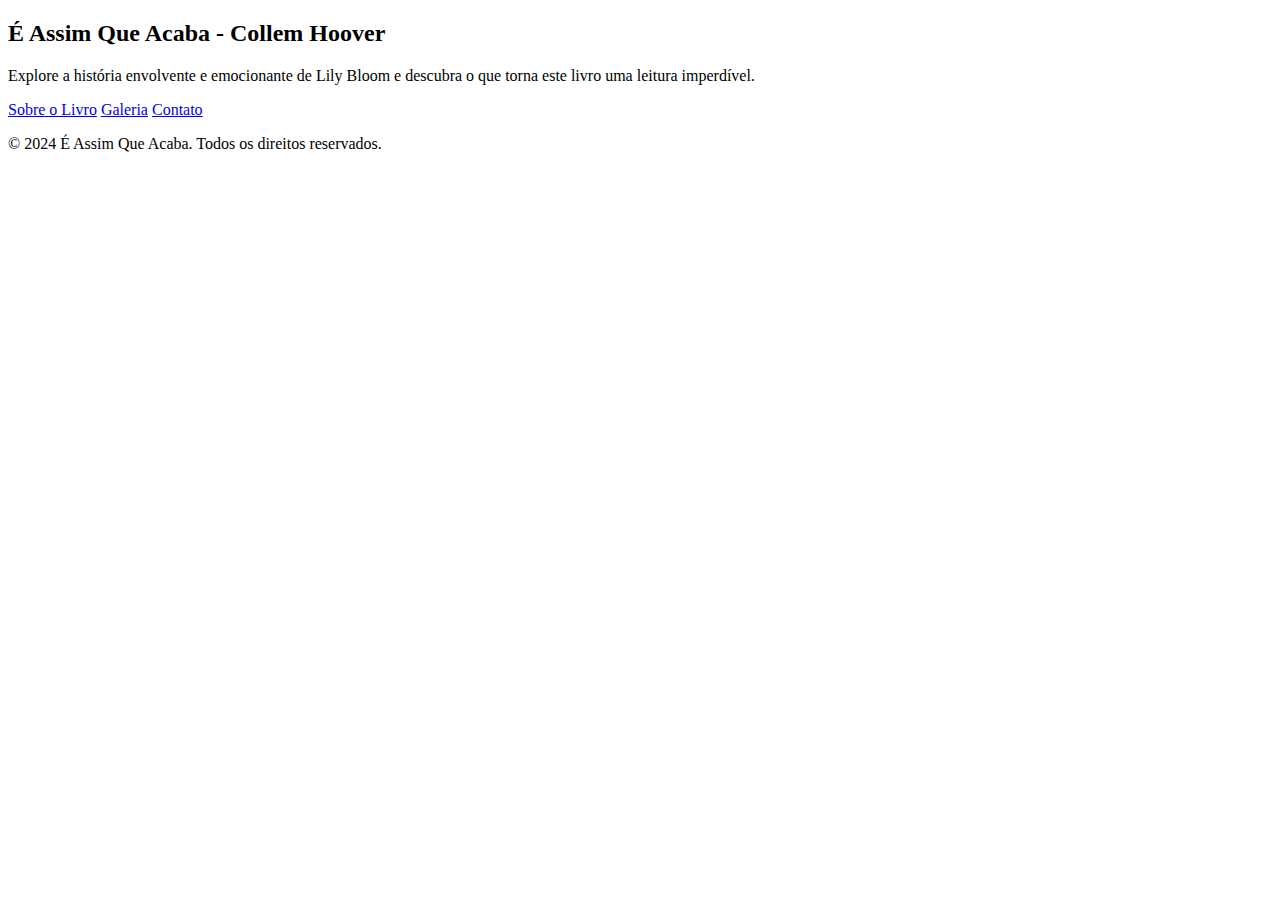
==== index.html @ 64e10bdd "index.html" ====
<!DOCTYPE html>
<html lang="pt-BR">
<head>
    <meta charset="UTF-8">
    <meta name="viewport" content="width=device-width, initial-scale=1.0">
    <title>É Assim Que Acaba - Colleen Hoover</title>
    <link href="https://fonts.googleapis.com/css2?family=Poppins:wght@400;500;700&display=swap" rel="stylesheet">
    <link rel="stylesheet" href="style.css">
</head>
<body>
   

    <!-- Conteúdo principal -->
    <main>
        <section class="hero">
            <h2>É Assim Que Acaba - Collem Hoover</h2>
            <p>
                Explore a história envolvente e emocionante de Lily Bloom e descubra o que torna este livro uma leitura imperdível.
            </p>
            <div class="button-container">
                <a href="sobre.html" class="button">Sobre o Livro</a>
                <a href="galeria.html" class="button">Galeria</a>
                <a href="contato.html" class="button">Contato</a>
            </div>
        </section>
    </main>

    <!-- Rodapé -->
    <footer>
        <p>&copy; 2024 É Assim Que Acaba. Todos os direitos reservados.</p>
    </footer>
</body>
</html>
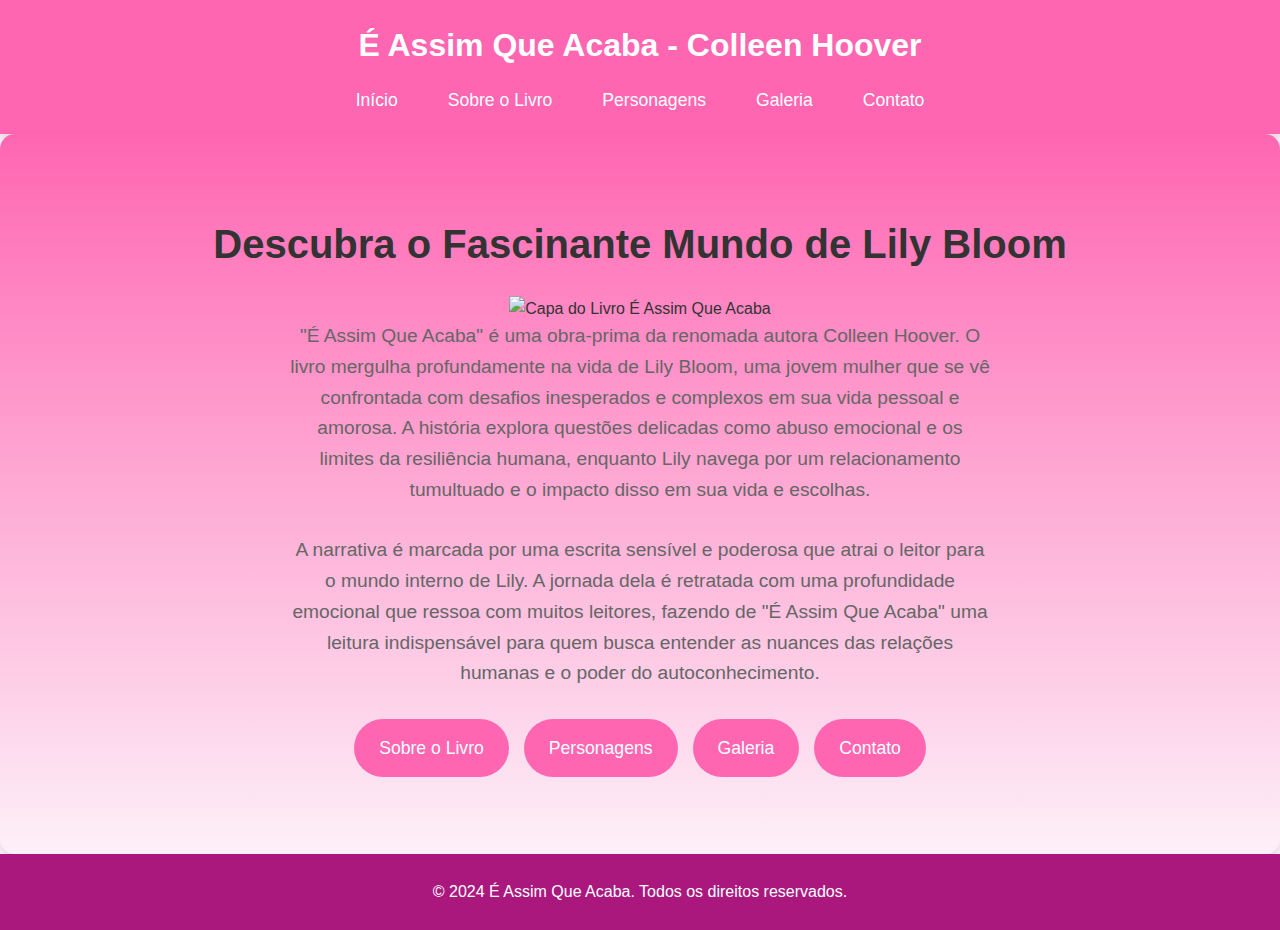
==== commit 9df0275f: "index.html" ====
--- a/index.html
+++ b/index.html
@@ -4,28 +4,35 @@
     <meta charset="UTF-8">
     <meta name="viewport" content="width=device-width, initial-scale=1.0">
     <title>É Assim Que Acaba - Colleen Hoover</title>
-    <link href="https://fonts.googleapis.com/css2?family=Poppins:wght@400;500;700&display=swap" rel="stylesheet">
     <link rel="stylesheet" href="style.css">
 </head>
 <body>
-   
-
-    <!-- Conteúdo principal -->
+    <header>
+        <h1>É Assim Que Acaba - Colleen Hoover</h1>
+        <nav>
+            <ul>
+                <li><a href="index.html">Início</a></li>
+                <li><a href="sobre.html">Sobre o Livro</a></li>
+                <li><a href="personagens.html">Personagens</a></li>
+                <li><a href="galeria.html">Galeria</a></li>
+                <li><a href="contato.html">Contato</a></li>
+            </ul>
+        </nav>
+    </header>
     <main>
         <section class="hero">
-            <h2>É Assim Que Acaba - Collem Hoover</h2>
-            <p>
-                Explore a história envolvente e emocionante de Lily Bloom e descubra o que torna este livro uma leitura imperdível.
-            </p>
+            <h2>Descubra o Fascinante Mundo de Lily Bloom</h2>
+            <img src="images/capa-livro.jpg" alt="Capa do Livro É Assim Que Acaba" class="hero-image">
+            <p>"É Assim Que Acaba" é uma obra-prima da renomada autora Colleen Hoover. O livro mergulha profundamente na vida de Lily Bloom, uma jovem mulher que se vê confrontada com desafios inesperados e complexos em sua vida pessoal e amorosa. A história explora questões delicadas como abuso emocional e os limites da resiliência humana, enquanto Lily navega por um relacionamento tumultuado e o impacto disso em sua vida e escolhas.</p>
+            <p>A narrativa é marcada por uma escrita sensível e poderosa que atrai o leitor para o mundo interno de Lily. A jornada dela é retratada com uma profundidade emocional que ressoa com muitos leitores, fazendo de "É Assim Que Acaba" uma leitura indispensável para quem busca entender as nuances das relações humanas e o poder do autoconhecimento.</p>
             <div class="button-container">
                 <a href="sobre.html" class="button">Sobre o Livro</a>
+                <a href="personagens.html" class="button">Personagens</a>
                 <a href="galeria.html" class="button">Galeria</a>
                 <a href="contato.html" class="button">Contato</a>
             </div>
         </section>
     </main>
-
-    <!-- Rodapé -->
     <footer>
         <p>&copy; 2024 É Assim Que Acaba. Todos os direitos reservados.</p>
     </footer>
--- a/style.css
+++ b/style.css
@@ -0,0 +1,393 @@
+/* Reset de estilo */
+* {
+    margin: 0;
+    padding: 0;
+    box-sizing: border-box;
+}
+
+body {
+    font-family: 'Poppins', sans-serif;
+    background-color: #fdf0f8; /* Fundo suave rosado */
+    color: #333;
+    line-height: 1.6;
+}
+
+/* Estilo do cabeçalho (header) */
+header {
+    background-color: #ff66b2; /* Tom de rosa vibrante */
+    color: #fff;
+    padding: 20px;
+    text-align: center;
+    box-shadow: 0 4px 6px rgba(0, 0, 0, 0.1);
+}
+
+header h1 a {
+    color: #fff;
+    text-decoration: none;
+    font-size: 2.5em; /* Tamanho da fonte do título */
+    font-weight: bold;
+    letter-spacing: 2px;
+}
+
+nav ul {
+    list-style: none;
+    margin-top: 15px;
+    display: flex;
+    justify-content: center;
+    gap: 20px;
+}
+
+nav ul li {
+    display: inline;
+}
+
+nav ul li a {
+    text-decoration: none;
+    color: #fff;
+    font-weight: 500;
+    font-size: 1.1em;
+    padding: 10px 15px;
+    transition: background-color 0.3s ease-in-out;
+}
+
+nav ul li a:hover {
+    background-color: #e60099; /* Cor de hover mais escura */
+    border-radius: 5px;
+}
+
+/* Estilo da seção hero */
+.hero {
+    display: flex;
+    flex-direction: column;
+    align-items: center;
+    justify-content: center;
+    height: 80vh; /* Altura da viewport para uma seção de capa impactante */
+    text-align: center;
+    background: linear-gradient(to bottom, #ff66b2, #fdf0f8); /* Gradiente suave */
+    padding: 40px 20px;
+    border-radius: 15px;
+    box-shadow: 0 4px 8px rgba(0, 0, 0, 0.1);
+}
+
+.hero h2 {
+    font-size: 2.5em;
+    color: #333;
+    margin-bottom: 20px;
+}
+
+.hero p {
+    font-size: 1.2em;
+    color: #666;
+    margin-bottom: 30px;
+    max-width: 700px;
+}
+
+/* Contêiner dos botões */
+.button-container {
+    display: flex;
+    flex-direction: row; /* Alinha os botões horizontalmente */
+    gap: 15px; /* Espaço entre os botões */
+    justify-content: center; /* Centraliza os botões horizontalmente */
+}
+
+.button {
+    display: inline-block;
+    background-color: #ff66b2; /* Cor de fundo rosa */
+    color: #fff;
+    padding: 15px 25px; /* Tamanho dos botões */
+    font-size: 1.1em;
+    font-weight: 500;
+    border: none;
+    border-radius: 50px; /* Botões redondos */
+    cursor: pointer;
+    transition: background-color 0.3s ease-in-out, box-shadow 0.3s ease-in-out;
+    text-align: center;
+    text-decoration: none;
+}
+
+.button:hover {
+    background-color: #e60099; /* Cor de fundo ao passar o mouse */
+    box-shadow: 0 4px 10px rgba(230, 0, 153, 0.3); /* Efeito de sombra no hover */
+}
+
+.button:active {
+    background-color: #cc0080; /* Cor mais escura quando clicado */
+    box-shadow: 0 2px 5px rgba(204, 0, 128, 0.5); /* Efeito de sombra mais leve ao clicar */
+}
+
+/* Estilo da página de contato */
+.contact {
+    max-width: 600px;
+    margin: 50px auto;
+    padding: 20px;
+    background-color: #ffe6f0; /* Fundo suave rosado */
+    border-radius: 10px;
+    box-shadow: 0 4px 10px rgba(0, 0, 0, 0.1);
+    text-align: center;
+}
+
+.contact h2 {
+    font-size: 2em;
+    color: #ff66b2;
+    margin-bottom: 20px;
+}
+
+.contact p {
+    font-size: 1.2em;
+    color: #666;
+    margin-bottom: 30px;
+}
+
+.contact label {
+    display: block;
+    font-size: 1.1em;
+    color: #333;
+    margin-bottom: 5px;
+    text-align: left;
+}
+
+.contact input[type="text"],
+.contact input[type="email"],
+.contact textarea {
+    width: 100%;
+    padding: 15px;
+    margin-bottom: 20px;
+    border: 1px solid #ff66b2;
+    border-radius: 5px;
+    font-size: 1em;
+    background-color: #fff;
+    transition: border-color 0.3s ease-in-out;
+}
+
+.contact input[type="text"]:focus,
+.contact input[type="email"]:focus,
+.contact textarea:focus {
+    border-color: #e60099;
+    outline: none;
+}
+
+.contact textarea {
+    resize: none;
+}
+
+.contact .button {
+    display: inline-block;
+    background-color: #ff66b2; /* Cor de fundo rosa */
+    color: #fff;
+    padding: 15px 25px;
+    font-size: 1.1em;
+    font-weight: 500;
+    border: none;
+    border-radius: 50px; /* Botões redondos */
+    cursor: pointer;
+    transition: background-color 0.3s ease-in-out, box-shadow 0.3s ease-in-out;
+    text-align: center;
+    text-decoration: none;
+}
+
+.contact .button:hover {
+    background-color: #e60099; /* Cor de fundo ao passar o mouse */
+    box-shadow: 0 4px 10px rgba(230, 0, 153, 0.3);
+}
+
+.contact .button:active {
+    background-color: #cc0080;
+    box-shadow: 0 2px 5px rgba(204, 0, 128, 0.5);
+}
+
+/* Rodapé (footer) */
+footer {
+    background-color: #333;
+    color: #fff;
+    padding: 20px;
+    text-align: center;
+    position: relative;
+    bottom: 0;
+    width: 100%;
+}
+
+footer p {
+    font-size: 1em;
+    margin: 5px 0;
+}
+
+footer a {
+    color: #ff66b2; /* Cor rosa */
+    text-decoration: none;
+    font-weight: 500;
+    transition: color 0.3s ease-in-out;
+}
+
+footer a:hover {
+    color: #e60099; /* Cor rosa mais escura ao passar o mouse */
+    text-decoration: underline;
+}
+
+/* Responsividade */
+@media (max-width: 768px) {
+    nav ul {
+        flex-direction: column;
+        gap: 10px;
+    }
+
+    header h1 {
+        font-size: 2em;
+    }
+
+    .hero h2 {
+        font-size: 2em;
+    }
+
+    .hero p {
+        font-size: 1em;
+    }
+
+    .button {
+        padding: 10px 20px;
+        font-size: 1em;
+    }
+
+    .button-container {
+        flex-direction: column; /* Alinha os botões verticalmente em dispositivos menores */
+        gap: 10px;
+    }
+}
+/* Reset de estilo */
+* {
+    margin: 0;
+    padding: 0;
+    box-sizing: border-box;
+}
+
+body {
+    font-family: 'Poppins', sans-serif;
+    background-color: #fdf0f8; /* Fundo suave rosado */
+    color: #333;
+    line-height: 1.6;
+}
+
+/* Estilo do cabeçalho */
+header {
+    background-color: #ff66b2; /* Tom de rosa vibrante */
+    color: #fff;
+    padding: 20px;
+    text-align: center;
+    box-shadow: 0 4px 6px rgba(0, 0, 0, 0.1);
+}
+
+header h1 a {
+    color: #fff;
+    text-decoration: none;
+    font-size: 2.5em;
+    font-weight: bold;
+    letter-spacing: 2px;
+}
+
+nav ul {
+    list-style: none;
+    margin-top: 15px;
+    display: flex;
+    justify-content: center;
+    gap: 20px;
+}
+
+nav ul li a {
+    text-decoration: none;
+    color: #fff;
+    font-weight: 500;
+    font-size: 1.1em;
+    padding: 10px 15px;
+    transition: background-color 0.3s ease-in-out;
+}
+
+nav ul li a:hover {
+    background-color: #e60099;
+    border-radius: 5px;
+}
+
+/* Estilo da seção da galeria */
+.gallery {
+    text-align: center;
+    padding: 40px 20px;
+    background-color: #fff;
+}
+
+.gallery h2 {
+    font-size: 2.5em;
+    color: #333;
+    margin-bottom: 20px;
+}
+
+.gallery p {
+    font-size: 1.2em;
+    color: #666;
+    margin-bottom: 30px;
+}
+
+/* Contêiner da galeria */
+.gallery-container {
+    display: flex;
+    flex-wrap: wrap;
+    justify-content: center;
+    gap: 20px;
+}
+
+/* Itens da galeria */
+.gallery-item {
+    width: calc(25% - 20px); /* Cada item ocupará 25% da largura com espaço entre eles */
+    background-color: #f9f9f9;
+    padding: 10px;
+    border-radius: 10px;
+    box-shadow: 0 4px 8px rgba(0, 0, 0, 0.1);
+    transition: transform 0.3s ease-in-out;
+}
+
+.gallery-item img {
+    width: 100%;
+    border-radius: 10px;
+}
+
+.gallery-item:hover {
+    transform: scale(1.05); /* Aumenta ligeiramente o tamanho ao passar o mouse */
+}
+
+/* Rodapé */
+footer {
+    background-color: #aa187e;
+    color: #fff;
+    padding: 20px;
+    text-align: center;
+    width: 100%;
+}
+
+footer p {
+    font-size: 1em;
+    margin: 5px 0;
+}
+
+footer a {
+    color: #ff66b2;
+    text-decoration: none;
+    font-weight: 500;
+}
+
+footer a:hover {
+    color: #e60099;
+    text-decoration: underline;
+}
+
+/* Responsividade para dispositivos menores */
+@media (max-width: 768px) {
+    .gallery-item {
+        width: calc(50% - 20px); /* Itens da galeria ocupam 50% em telas menores */
+    }
+
+    header h1 {
+        font-size: 2em;
+    }
+
+    nav ul {
+        flex-direction: column;
+        gap: 10px;
+    }
+}
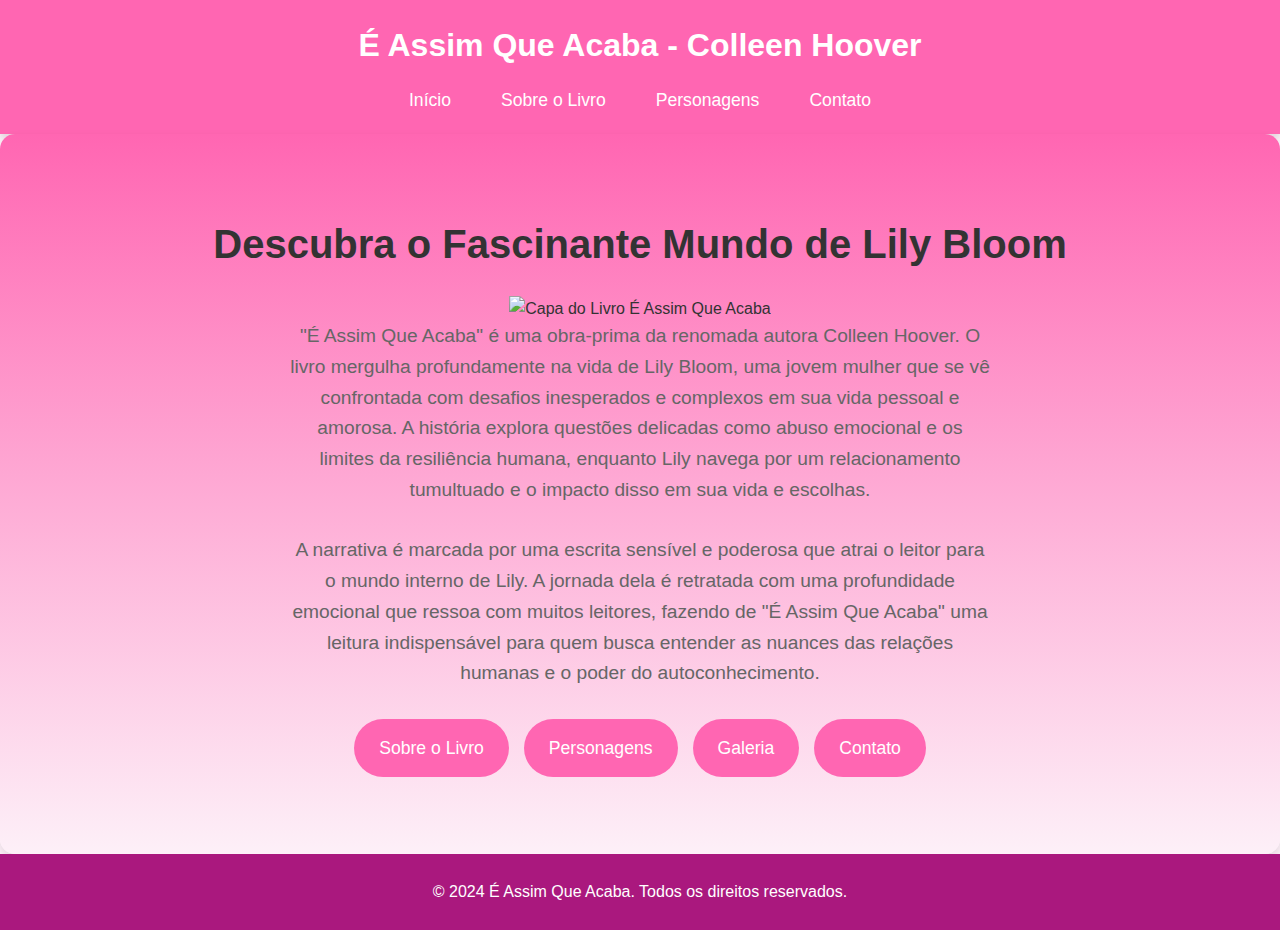
==== commit ab576421: "index.html" ====
--- a/index.html
+++ b/index.html
@@ -14,7 +14,6 @@
                 <li><a href="index.html">Início</a></li>
                 <li><a href="sobre.html">Sobre o Livro</a></li>
                 <li><a href="personagens.html">Personagens</a></li>
-                <li><a href="galeria.html">Galeria</a></li>
                 <li><a href="contato.html">Contato</a></li>
             </ul>
         </nav>
@@ -22,7 +21,7 @@
     <main>
         <section class="hero">
             <h2>Descubra o Fascinante Mundo de Lily Bloom</h2>
-            <img src="images/capa-livro.jpg" alt="Capa do Livro É Assim Que Acaba" class="hero-image">
+            <img src="images/https://blogger.googleusercontent.com/img/b/R29vZ2xl/AVvXsEjb_55Vy14hjbapR89HvpfLWCboj4s6VRaC0b5GQVxt2UO2nq4zjC2sznsJB5UlzL1_kXNzX4ucmhYeq0r70Ks7onYZUi3iTHB7yAS7kUMJEvlcN_KqR2IsGENKTSFBeQtxrID2CTt8Atz5Qz7nhFsnXoy7KJDogDdbiFbR3D95SzYAkBvsodbocAgGDw/s2048/livro%20e%20assim%20que%20acaba.jpg" alt="Capa do Livro É Assim Que Acaba" class="hero-image">
             <p>"É Assim Que Acaba" é uma obra-prima da renomada autora Colleen Hoover. O livro mergulha profundamente na vida de Lily Bloom, uma jovem mulher que se vê confrontada com desafios inesperados e complexos em sua vida pessoal e amorosa. A história explora questões delicadas como abuso emocional e os limites da resiliência humana, enquanto Lily navega por um relacionamento tumultuado e o impacto disso em sua vida e escolhas.</p>
             <p>A narrativa é marcada por uma escrita sensível e poderosa que atrai o leitor para o mundo interno de Lily. A jornada dela é retratada com uma profundidade emocional que ressoa com muitos leitores, fazendo de "É Assim Que Acaba" uma leitura indispensável para quem busca entender as nuances das relações humanas e o poder do autoconhecimento.</p>
             <div class="button-container">
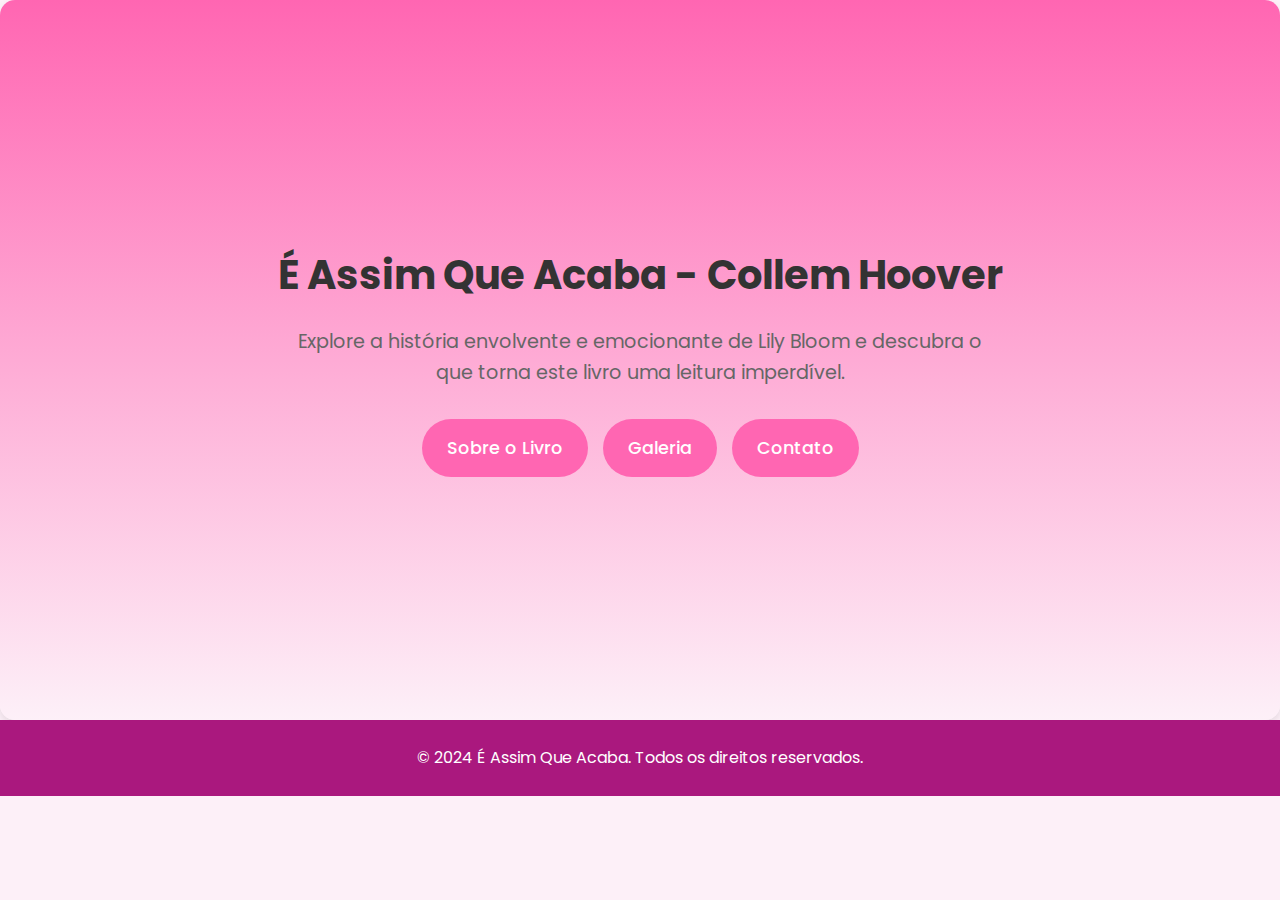
==== commit a844e016: "index.html" ====
--- a/index.html
+++ b/index.html
@@ -4,34 +4,28 @@
     <meta charset="UTF-8">
     <meta name="viewport" content="width=device-width, initial-scale=1.0">
     <title>É Assim Que Acaba - Colleen Hoover</title>
+    <link href="https://fonts.googleapis.com/css2?family=Poppins:wght@400;500;700&display=swap" rel="stylesheet">
     <link rel="stylesheet" href="style.css">
 </head>
 <body>
-    <header>
-        <h1>É Assim Que Acaba - Colleen Hoover</h1>
-        <nav>
-            <ul>
-                <li><a href="index.html">Início</a></li>
-                <li><a href="sobre.html">Sobre o Livro</a></li>
-                <li><a href="personagens.html">Personagens</a></li>
-                <li><a href="contato.html">Contato</a></li>
-            </ul>
-        </nav>
-    </header>
+   
+
+    <!-- Conteúdo principal -->
     <main>
         <section class="hero">
-            <h2>Descubra o Fascinante Mundo de Lily Bloom</h2>
-            <img src="images/https://blogger.googleusercontent.com/img/b/R29vZ2xl/AVvXsEjb_55Vy14hjbapR89HvpfLWCboj4s6VRaC0b5GQVxt2UO2nq4zjC2sznsJB5UlzL1_kXNzX4ucmhYeq0r70Ks7onYZUi3iTHB7yAS7kUMJEvlcN_KqR2IsGENKTSFBeQtxrID2CTt8Atz5Qz7nhFsnXoy7KJDogDdbiFbR3D95SzYAkBvsodbocAgGDw/s2048/livro%20e%20assim%20que%20acaba.jpg" alt="Capa do Livro É Assim Que Acaba" class="hero-image">
-            <p>"É Assim Que Acaba" é uma obra-prima da renomada autora Colleen Hoover. O livro mergulha profundamente na vida de Lily Bloom, uma jovem mulher que se vê confrontada com desafios inesperados e complexos em sua vida pessoal e amorosa. A história explora questões delicadas como abuso emocional e os limites da resiliência humana, enquanto Lily navega por um relacionamento tumultuado e o impacto disso em sua vida e escolhas.</p>
-            <p>A narrativa é marcada por uma escrita sensível e poderosa que atrai o leitor para o mundo interno de Lily. A jornada dela é retratada com uma profundidade emocional que ressoa com muitos leitores, fazendo de "É Assim Que Acaba" uma leitura indispensável para quem busca entender as nuances das relações humanas e o poder do autoconhecimento.</p>
+            <h2>É Assim Que Acaba - Collem Hoover</h2>
+            <p>
+                Explore a história envolvente e emocionante de Lily Bloom e descubra o que torna este livro uma leitura imperdível.
+            </p>
             <div class="button-container">
                 <a href="sobre.html" class="button">Sobre o Livro</a>
-                <a href="personagens.html" class="button">Personagens</a>
                 <a href="galeria.html" class="button">Galeria</a>
                 <a href="contato.html" class="button">Contato</a>
             </div>
         </section>
     </main>
+
+    <!-- Rodapé -->
     <footer>
         <p>&copy; 2024 É Assim Que Acaba. Todos os direitos reservados.</p>
     </footer>
